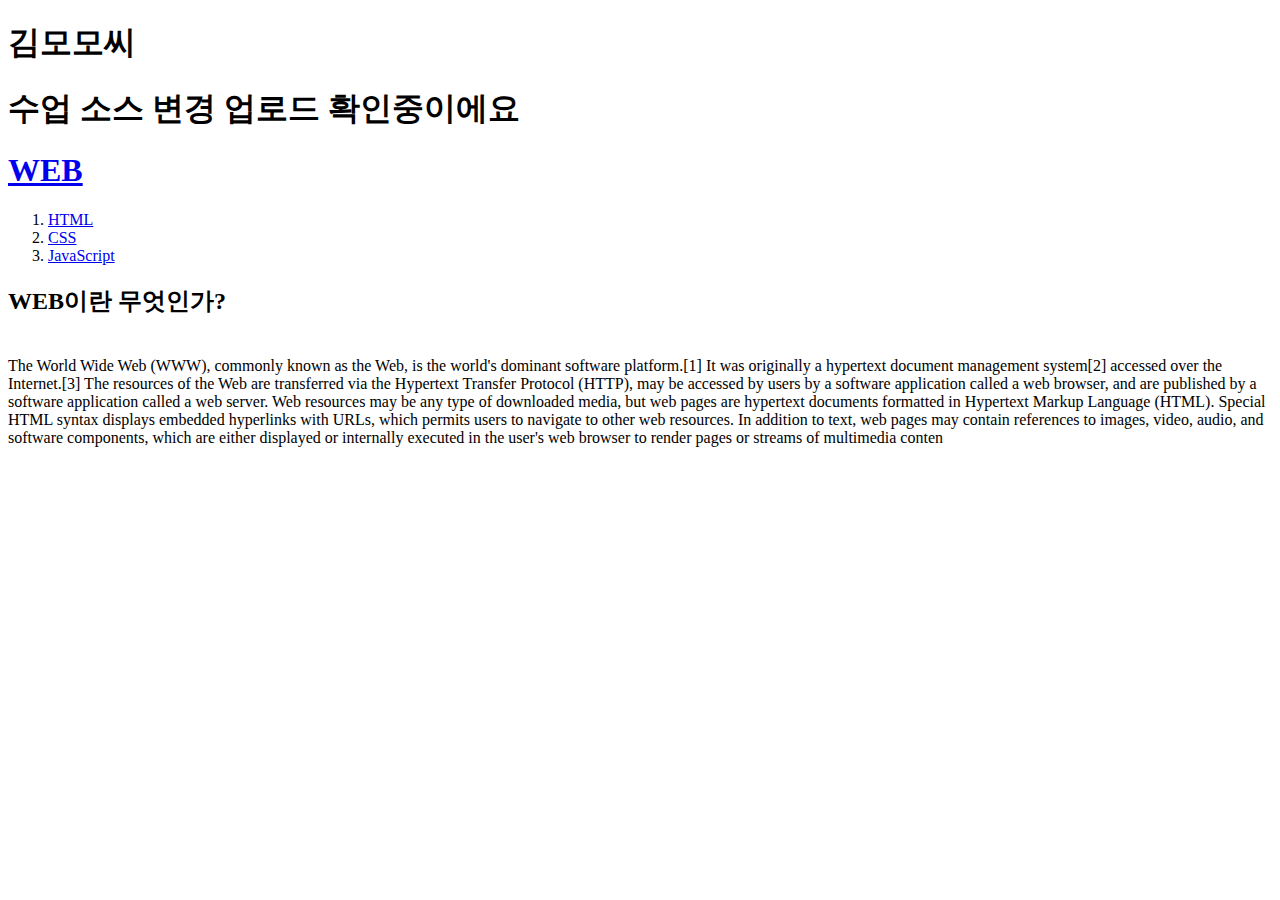
==== index.html @ 04581d5b "소스 변경 재미로" ====
<!DOCTYPE html>
<html>
<head>
<title>WEB1 - WEB </title>
<meta charset="utf-8">
</head>
<body>
    <h1>김모모씨</h1>
    <h1>수업 소스 변경 업로드 확인중이에요</h1>
<h1><a href="index.html">WEB</a></h1>
<ol>
<li><a href="1.html">HTML</a></li>
<li><a href="2.html">CSS</a></li>
<li><a href="3.html">JavaScript</a></li>
</ol>
<h2>WEB이란 무엇인가?</h2>
<p style="margin-top: 40px;">
The World Wide Web (WWW), commonly known as the Web, is the world's dominant software platform.[1] It was
originally a hypertext document management system[2] accessed over the Internet.[3]
The resources of the Web are transferred via the Hypertext Transfer Protocol (HTTP), may be accessed by users by
a software application called a web browser, and are published by a software application called a web server.
Web resources may be any type of downloaded media, but web pages are hypertext documents formatted in
Hypertext Markup Language (HTML). Special HTML syntax displays embedded hyperlinks with URLs, which permits users
to navigate to other web resources. In addition to text, web pages may contain references to images, video, audio, and
software components, which are either displayed or internally executed in the user's web browser to render pages or
streams of multimedia conten
</p>
</body>
</html>
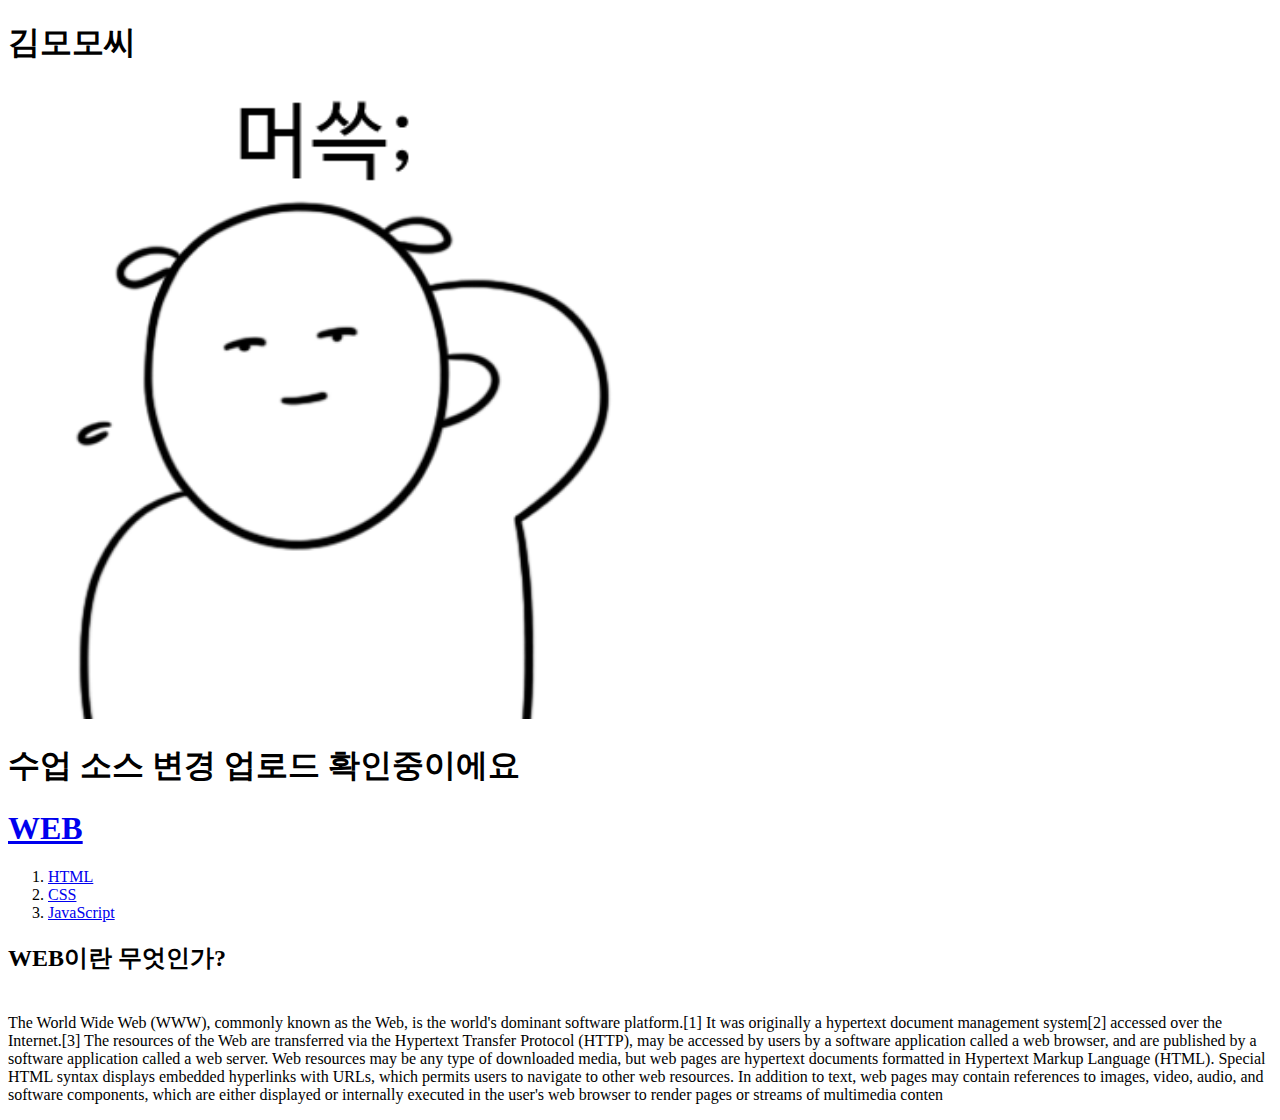
==== commit f47c2cd1: "소스변경 개웃겨 ㅋㅋㅋㅋ" ====
--- a/index.html
+++ b/index.html
@@ -6,6 +6,7 @@
 </head>
 <body>
     <h1>김모모씨</h1>
+    <img src="대학일기.png" width="50%">
     <h1>수업 소스 변경 업로드 확인중이에요</h1>
 <h1><a href="index.html">WEB</a></h1>
 <ol>
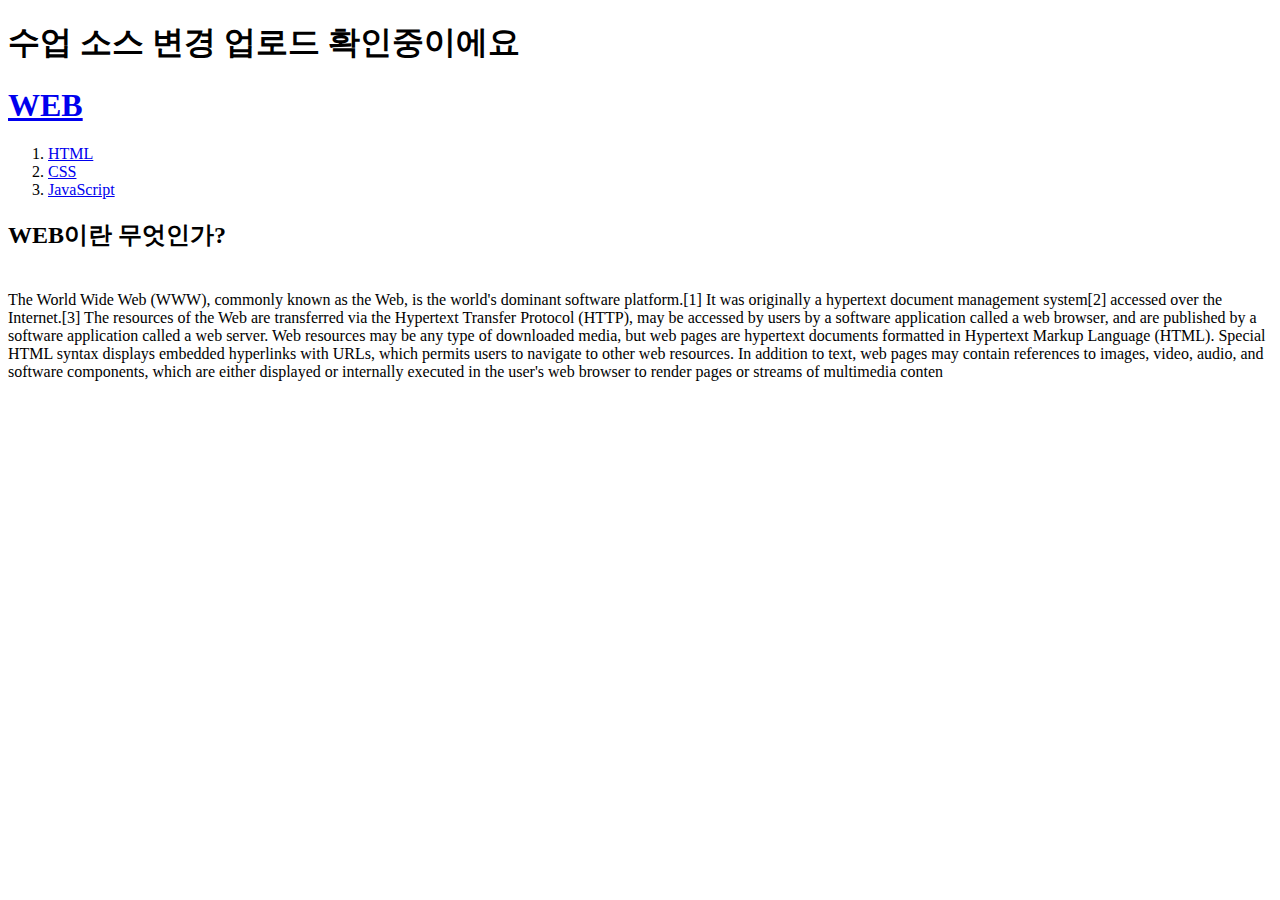
==== commit deac1a56: "소스변경 최종" ====
--- a/index.html
+++ b/index.html
@@ -5,8 +5,6 @@
 <meta charset="utf-8">
 </head>
 <body>
-    <h1>김모모씨</h1>
-    <img src="대학일기.png" width="50%">
     <h1>수업 소스 변경 업로드 확인중이에요</h1>
 <h1><a href="index.html">WEB</a></h1>
 <ol>
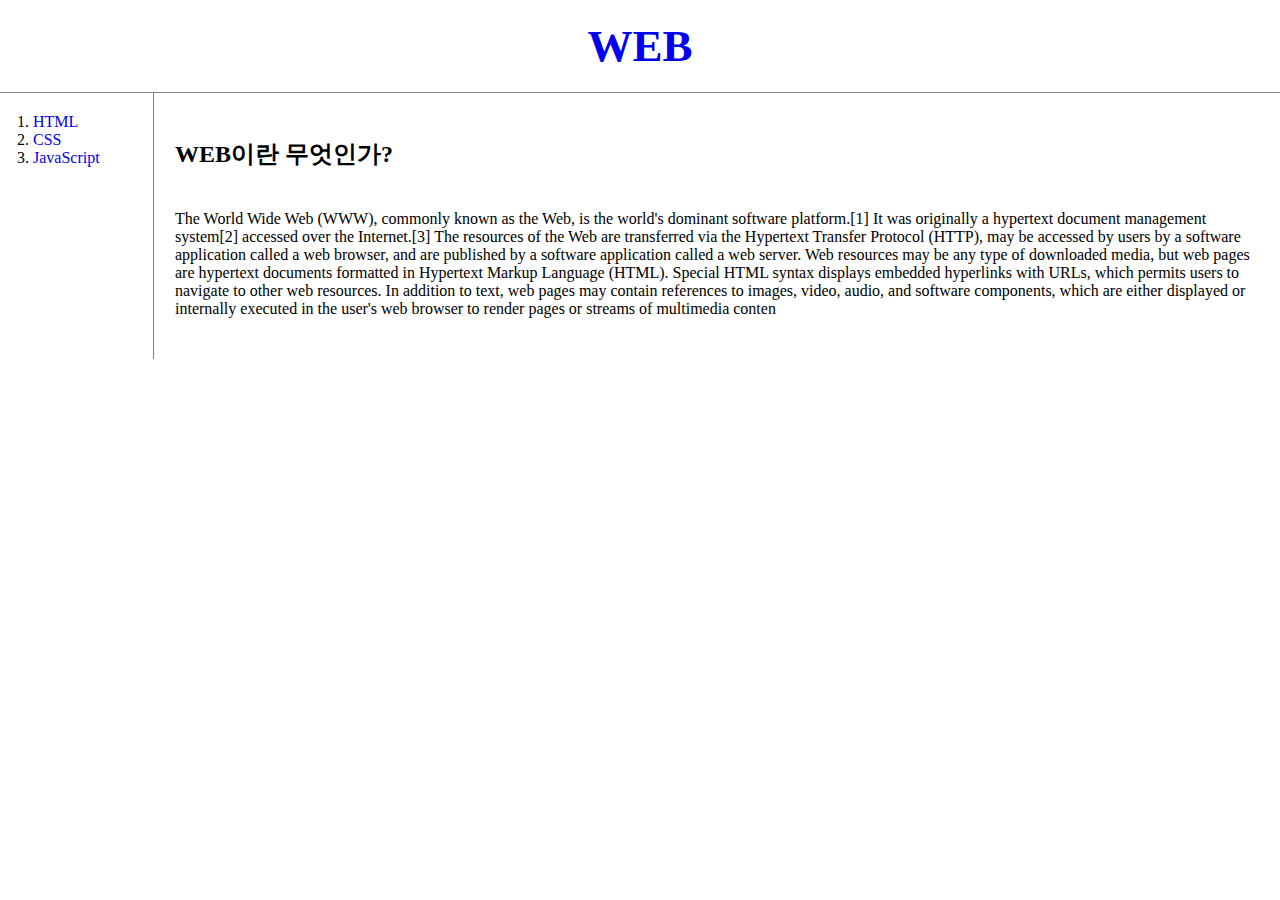
==== commit 0dd40dda: "미디어쿼리 최종" ====
--- a/index.html
+++ b/index.html
@@ -3,26 +3,75 @@
 <head>
 <title>WEB1 - WEB </title>
 <meta charset="utf-8">
+
+<style>
+    body {
+        margin:0;
+    }
+
+    #grid {
+        display:grid;
+        grid-template-columns: 150px 1fr;
+    }
+    
+    #article {
+        padding:25px;
+    }  
+    a {
+        text-decoration:none;
+    }
+        h1 {
+        font-size: 45px;
+        text-align: center;
+        border-bottom: 1px solid gray;
+        margin:0;
+        padding:20px;
+    }
+ 
+    #grid ol {
+        border-right : 1px solid gray;
+        width:100px;
+        margin:0;
+        padding:20px;
+        padding-left:33px;
+    }    
+    @media(max-width :800px){
+                #grid {
+                    display: block;
+                }
+                #grid ol {
+                    border-right: none;
+                }
+                h1 {
+                    border-bottom: none;
+                }
+
+            }
+
+</style>  
 </head>
 <body>
-    <h1>수업 소스 변경 업로드 확인중이에요</h1>
 <h1><a href="index.html">WEB</a></h1>
-<ol>
-<li><a href="1.html">HTML</a></li>
-<li><a href="2.html">CSS</a></li>
-<li><a href="3.html">JavaScript</a></li>
-</ol>
-<h2>WEB이란 무엇인가?</h2>
-<p style="margin-top: 40px;">
-The World Wide Web (WWW), commonly known as the Web, is the world's dominant software platform.[1] It was
-originally a hypertext document management system[2] accessed over the Internet.[3]
-The resources of the Web are transferred via the Hypertext Transfer Protocol (HTTP), may be accessed by users by
-a software application called a web browser, and are published by a software application called a web server.
-Web resources may be any type of downloaded media, but web pages are hypertext documents formatted in
-Hypertext Markup Language (HTML). Special HTML syntax displays embedded hyperlinks with URLs, which permits users
-to navigate to other web resources. In addition to text, web pages may contain references to images, video, audio, and
-software components, which are either displayed or internally executed in the user's web browser to render pages or
-streams of multimedia conten
-</p>
+<div id="grid">
+    <ol>
+    <li><a href="1.html">HTML</a></li>
+    <li><a href="2.html">CSS</a></li>
+    <li><a href="3.html">JavaScript</a></li>
+    </ol>
+    <div id="article">
+        <h2>WEB이란 무엇인가?</h2>
+        <p style="margin-top: 40px;">
+        The World Wide Web (WWW), commonly known as the Web, is the world's dominant software platform.[1] It was
+        originally a hypertext document management system[2] accessed over the Internet.[3]
+        The resources of the Web are transferred via the Hypertext Transfer Protocol (HTTP), may be accessed by users by
+        a software application called a web browser, and are published by a software application called a web server.
+        Web resources may be any type of downloaded media, but web pages are hypertext documents formatted in
+        Hypertext Markup Language (HTML). Special HTML syntax displays embedded hyperlinks with URLs, which permits users
+        to navigate to other web resources. In addition to text, web pages may contain references to images, video, audio, and
+        software components, which are either displayed or internally executed in the user's web browser to render pages or
+        streams of multimedia conten
+        </p>
+    </div>
+</div>
 </body>
 </html>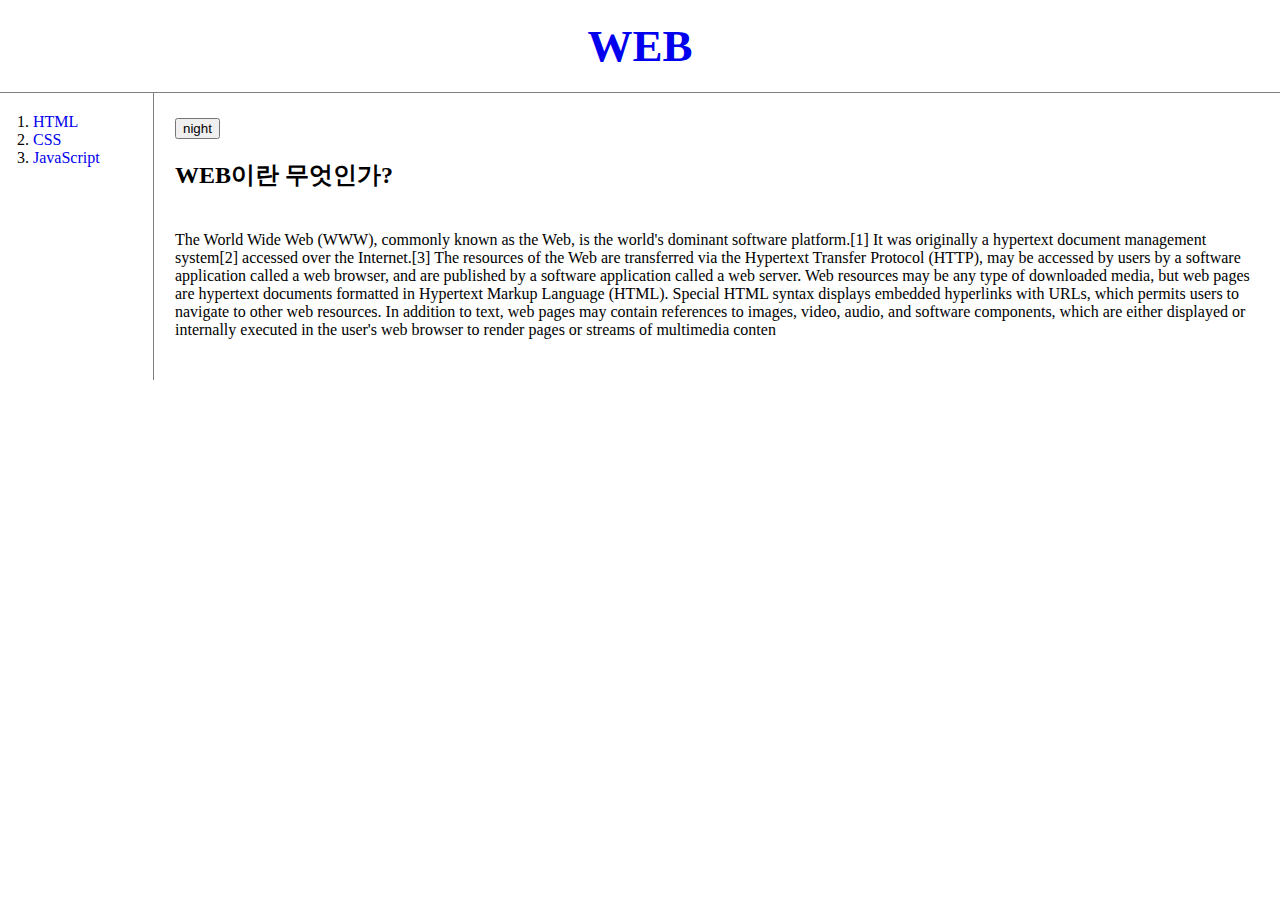
==== commit a1f9c6bf: "자바스크립트 적용" ====
--- a/index.html
+++ b/index.html
@@ -3,52 +3,8 @@
 <head>
 <title>WEB1 - WEB </title>
 <meta charset="utf-8">
+<link rel="stylesheet" href="style.css">
 
-<style>
-    body {
-        margin:0;
-    }
-
-    #grid {
-        display:grid;
-        grid-template-columns: 150px 1fr;
-    }
-    
-    #article {
-        padding:25px;
-    }  
-    a {
-        text-decoration:none;
-    }
-        h1 {
-        font-size: 45px;
-        text-align: center;
-        border-bottom: 1px solid gray;
-        margin:0;
-        padding:20px;
-    }
- 
-    #grid ol {
-        border-right : 1px solid gray;
-        width:100px;
-        margin:0;
-        padding:20px;
-        padding-left:33px;
-    }    
-    @media(max-width :800px){
-                #grid {
-                    display: block;
-                }
-                #grid ol {
-                    border-right: none;
-                }
-                h1 {
-                    border-bottom: none;
-                }
-
-            }
-
-</style>  
 </head>
 <body>
 <h1><a href="index.html">WEB</a></h1>
@@ -59,6 +15,36 @@
     <li><a href="3.html">JavaScript</a></li>
     </ol>
     <div id="article">
+        <input
+        type="button"
+        value="night"
+        onclick="
+    if(this.value === 'night') {
+        var target = document.querySelector('body');
+        target.style.backgroundColor = 'black';
+        target.style.color= 'white';
+        this.value = 'day';
+        var alist = document.querySelectorAll('a');
+        var i = 0;
+        while ( i < alist.length) {
+            alist[i].style.color = 'powderblue';
+            console.log(alist[i]);
+            i = i + 1 ;
+        }
+    } else {
+    var target = document.querySelector('body');
+        target.style.backgroundColor = 'white';
+        target.style.color= 'black';
+        this.value = 'night';
+        var alist = document.querySelectorAll('a');
+        var i = 0;
+        while ( i < alist.length) {
+            alist[i].style.color = 'black';
+            console.log(alist[i]);
+            i = i + 1 ;
+        }
+    }
+    ">
         <h2>WEB이란 무엇인가?</h2>
         <p style="margin-top: 40px;">
         The World Wide Web (WWW), commonly known as the Web, is the world's dominant software platform.[1] It was
--- a/style.css
+++ b/style.css
@@ -0,0 +1,42 @@
+body {
+    margin:0;
+}
+
+#grid {
+    display:grid;
+    grid-template-columns: 150px 1fr;
+}
+
+#article {
+    padding:25px;
+}  
+a {
+    text-decoration:none;
+}
+    h1 {
+    font-size: 45px;
+    text-align: center;
+    border-bottom: 1px solid gray;
+    margin:0;
+    padding:20px;
+}
+
+#grid ol {
+    border-right : 1px solid gray;
+    width:100px;
+    margin:0;
+    padding:20px;
+    padding-left:33px;
+}    
+@media(max-width :800px){
+            #grid {
+                display: block;
+            }
+            #grid ol {
+                border-right: none;
+            }
+            h1 {
+                border-bottom: none;
+            }
+
+        }
